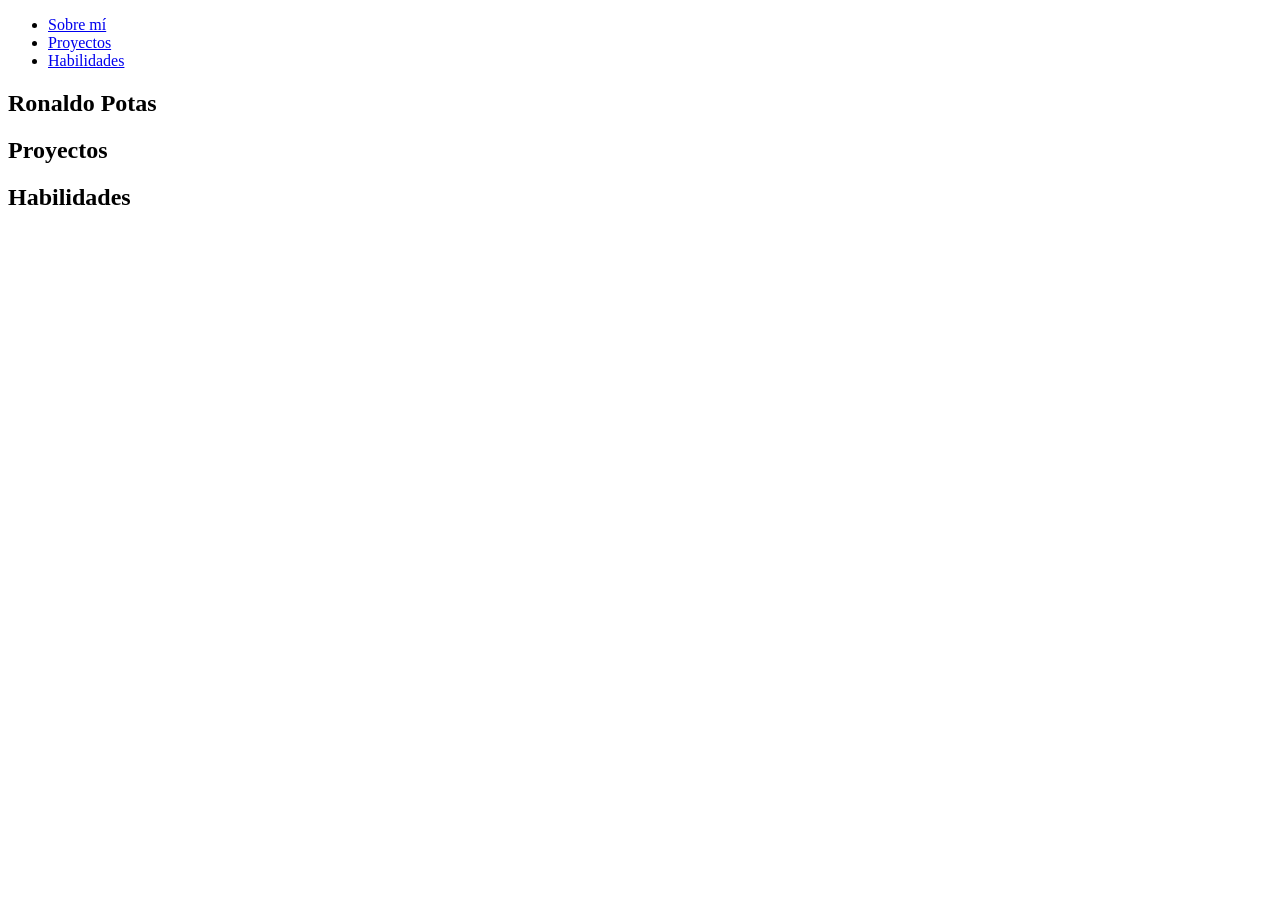
==== index.html @ 4b216d69 "Init Project" ====
<!DOCTYPE html>
<html lang="es">
<head>
    <meta charset="UTF-8">
    <meta name="viewport" content="width=device-width, initial-scale=1.0">
    <link rel="stylesheet" href="styles.css">
    <title>Portfolio</title>
</head>
<body>
    <header>
        <nav class="menu" id="menuprincipal">
            <ul>
                <li><a href="#sobre-mi">Sobre mí</a></li>
                <li><a href="#proyectos">Proyectos</a></li>
                <li><a href="#habilidades">Habilidades</a></li>
            </ul>
        </nav>
    </header>
    <section>
        <h1 id="sobre-mi">Ronaldo Potas</h1>
        <p></p>
    </section>
    <section>
        <h1 id="proyectos">Proyectos</h1>
    </section>
    <section>
        <h1 id="habilidades">Habilidades</h1>
    </section>
</body>
</html>
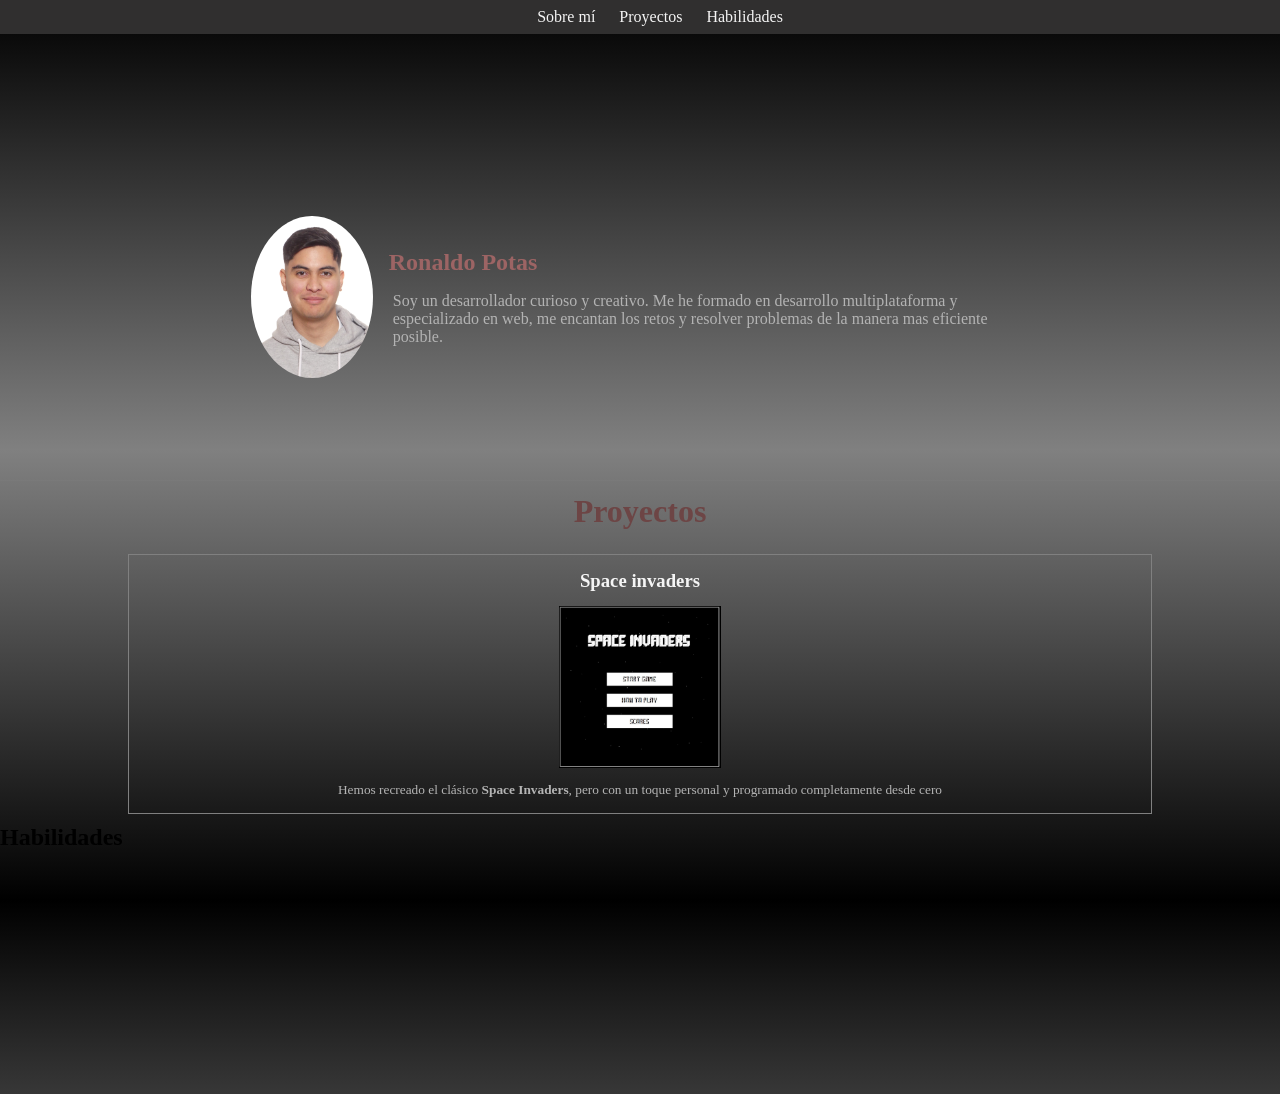
==== commit 7e6c3d58: "Styling && applying mobile-first design" ====
--- a/index.html
+++ b/index.html
@@ -1,14 +1,16 @@
 <!DOCTYPE html>
 <html lang="es">
+
 <head>
     <meta charset="UTF-8">
     <meta name="viewport" content="width=device-width, initial-scale=1.0">
-    <link rel="stylesheet" href="styles.css">
+    <link rel="stylesheet" href="assets/styles/styles.css">
     <title>Portfolio</title>
 </head>
+
 <body>
     <header>
-        <nav class="menu" id="menuprincipal">
+        <nav class="nav-bar">
             <ul>
                 <li><a href="#sobre-mi">Sobre mí</a></li>
                 <li><a href="#proyectos">Proyectos</a></li>
@@ -16,15 +18,32 @@
             </ul>
         </nav>
     </header>
-    <section>
-        <h1 id="sobre-mi">Ronaldo Potas</h1>
-        <p></p>
+    <section id="sobre-mi">
+        <div class="description">
+            <h1>Ronaldo Potas</h1>
+            <p>
+                Soy un desarrollador curioso y creativo. Me he formado en desarrollo multiplataforma y especializado en web, me encantan los retos y resolver problemas de la manera mas eficiente posible.
+            </p>
+        </div>
+        <img src="assets/images/PhotoOfMe.JPG" alt="Foto de perfil de Ronaldo">
     </section>
-    <section>
-        <h1 id="proyectos">Proyectos</h1>
+    <section id="proyectos">
+        <h2>Proyectos</h2>
+        <div>
+            <article>
+                <h3>
+                     Space invaders
+                </h3>
+                <img src="assets/images/SpaceInvaders.jpg" alt="Foto del proyecto de Space Invaders">
+                <p>
+                    Hemos recreado el clásico <strong>Space Invaders</strong>, pero con un toque personal y programado completamente desde cero
+                </p>
+            </article>
+        </div>
     </section>
-    <section>
-        <h1 id="habilidades">Habilidades</h1>
+    <section id="habilidades">
+        <h1 >Habilidades</h1>
     </section>
 </body>
+
 </html>
--- a/assets/styles/styles.css
+++ b/assets/styles/styles.css
@@ -0,0 +1,146 @@
+ * {
+     margin: 0;
+     box-sizing: border-box;
+     width: auto;
+ }
+
+ body {
+     margin: 0;
+     height: 100vh;
+     background: linear-gradient(black, grey, black);
+ }
+
+ header {
+     margin-bottom: 10%;
+ }
+
+ nav {
+     margin: 0;
+     background-color: rgb(48, 47, 47);
+     height: 25%;
+
+     ul {
+         display: flex;
+         justify-content: center;
+         gap: 8px;
+
+         li {
+             padding: 8px 8px;
+             list-style: none;
+             transition-duration: 1s;
+             transition-property: scale;
+             transition-timing-function: ease-in-out;
+
+             &:hover {
+                 scale: 1.25;
+             }
+         }
+
+         a {
+             text-decoration: none;
+             color: whitesmoke;
+
+             &:hover {
+                 color: rgb(156, 100, 100);
+             }
+         }
+     }
+
+ }
+
+ #sobre-mi {
+     height: 30%;
+     display: flex;
+     justify-content: center;
+     align-items: center;
+     gap: 16px;
+     margin-bottom: 48px;
+
+     .description {
+         order: 2;
+         width: 50vw;
+
+         h1 {
+             font-size: x-large;
+             color: rgb(156, 100, 100);
+             margin-bottom: 16px;
+         }
+
+         p {
+             color: rgb(179, 179, 179);
+             font-size: medium;
+             padding-left: 4px;
+         }
+     }
+
+     img {
+         border-radius: 100%;
+         width: auto;
+         height: 18vh;
+     }
+ }
+
+ #proyectos {
+     display: flex;
+     flex-direction: column;
+     align-items: center;
+     height: auto;
+     padding-top: 12px;
+     border-top: 1px solid;
+     border-color: rgba(128, 128, 128, 0.25);
+     gap: 24px;
+
+     h2 {
+         font-size: xx-large;
+         color: rgb(109, 69, 69);
+         height: min-content;
+     }
+
+     div {
+         display: flex;
+         justify-content: center;
+         align-items: center;
+         margin: 0 24px 10px;
+         width: 80%;
+         border: grey 1px solid;
+
+         article {
+             padding: 15px;
+             max-width: 50vw;
+             display: flex;
+             flex-direction: column;
+             justify-content: center;
+             align-items: center;
+             transition-duration: 1s;
+             transition-property: scale;
+             transition-timing-function: ease-in-out;
+
+             h3 {
+                 color: whitesmoke;
+                 margin-bottom: 14px;
+             }
+
+             img {
+                 height: 18vh;
+                 width: auto;
+                 margin-bottom: 14px;
+             }
+
+             p {
+                 color: rgb(180, 180, 180);
+                 font-size: smaller;
+                 text-align: center;
+             }
+
+             &:hover {
+                 scale: 1.1;
+             }
+
+         }
+     }
+
+ }
+
+ #habilidades {
+     height: 30%;
+ }
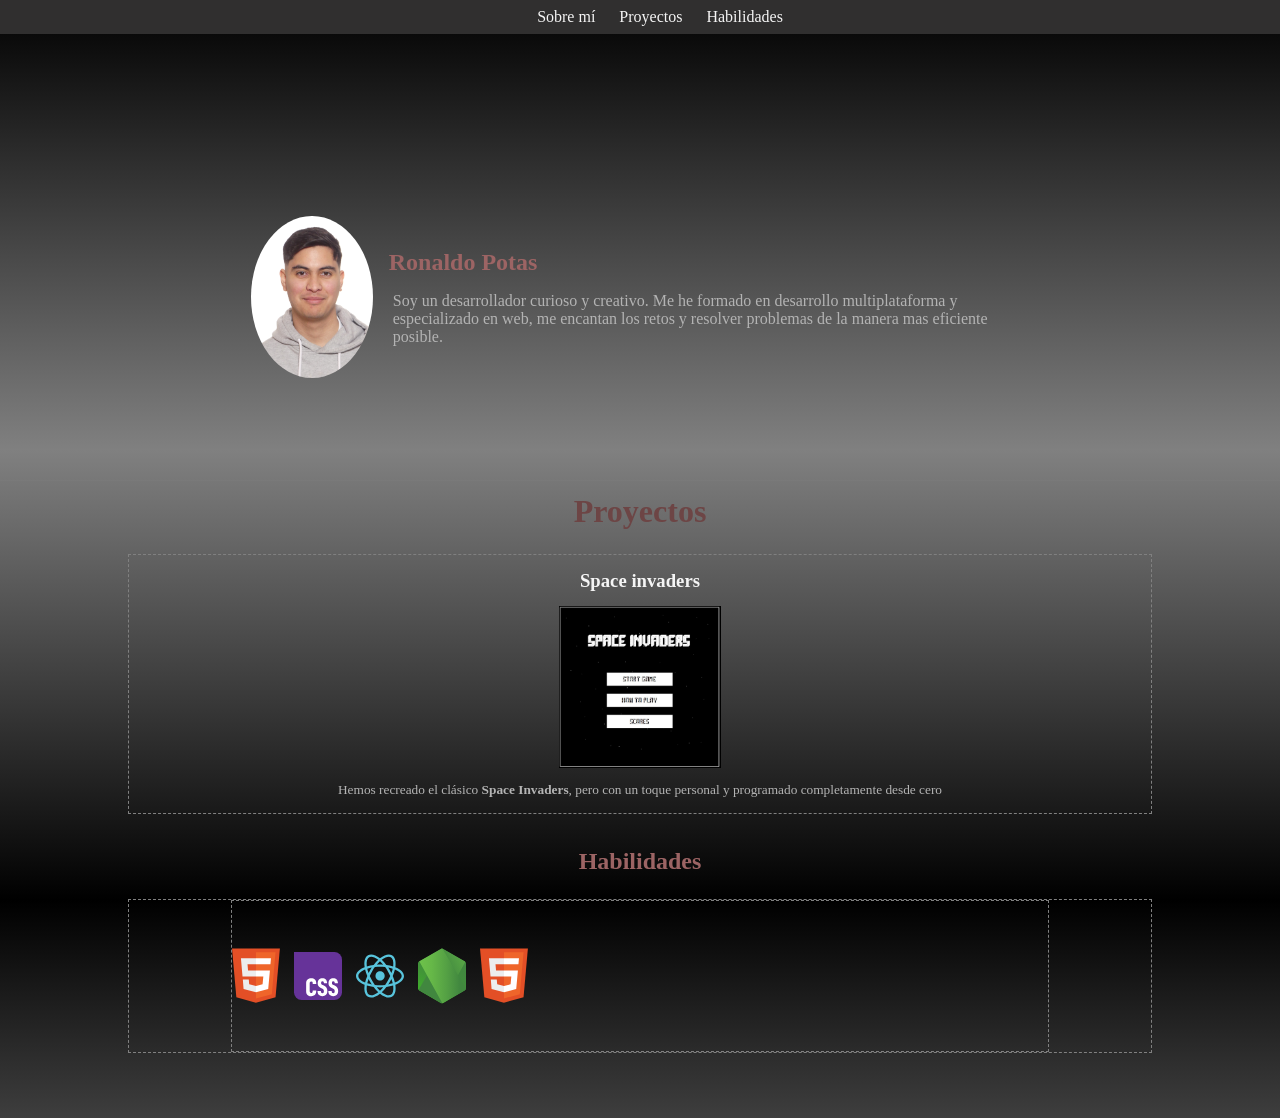
==== commit 65b654da: "Starting the logical from make a carousel" ====
--- a/index.html
+++ b/index.html
@@ -22,7 +22,8 @@
         <div class="description">
             <h1>Ronaldo Potas</h1>
             <p>
-                Soy un desarrollador curioso y creativo. Me he formado en desarrollo multiplataforma y especializado en web, me encantan los retos y resolver problemas de la manera mas eficiente posible.
+                Soy un desarrollador curioso y creativo. Me he formado en desarrollo multiplataforma y especializado en
+                web, me encantan los retos y resolver problemas de la manera mas eficiente posible.
             </p>
         </div>
         <img src="assets/images/PhotoOfMe.JPG" alt="Foto de perfil de Ronaldo">
@@ -32,18 +33,51 @@
         <div>
             <article>
                 <h3>
-                     Space invaders
+                    Space invaders
                 </h3>
                 <img src="assets/images/SpaceInvaders.jpg" alt="Foto del proyecto de Space Invaders">
                 <p>
-                    Hemos recreado el clásico <strong>Space Invaders</strong>, pero con un toque personal y programado completamente desde cero
+                    Hemos recreado el clásico <strong>Space Invaders</strong>, pero con un toque personal y programado
+                    completamente desde cero
                 </p>
             </article>
         </div>
     </section>
     <section id="habilidades">
-        <h1 >Habilidades</h1>
+        <h2>Habilidades</h2>
+        <div class="carousel-container">
+            <div id="carousel">
+                <div class="item">
+                    <svg>
+                        <use xlink:href="./assets/images/sprites.svg#html" />
+                    </svg>
+                </div>
+
+                <div class="item">
+                    <svg>
+                        <use xlink:href="./assets/images/sprites.svg#css" />
+                    </svg>
+                </div>
+
+                <div class="item">
+                    <svg>
+                        <use xlink:href="./assets/images/sprites.svg#react" />
+                    </svg>
+                </div>
+                <div class="item">
+                    <svg>
+                        <use xlink:href="./assets/images/sprites.svg#node" />
+                    </svg>
+                </div>
+                <div class="item">
+                    <svg>
+                        <use xlink:href="./assets/images/sprites.svg#html" />
+                    </svg>
+                </div>
+            </div>
+        </div>
     </section>
+    <script src="/assets/js/index.js"></script>
 </body>
 
 </html>
--- a/assets/styles/styles.css
+++ b/assets/styles/styles.css
@@ -89,6 +89,7 @@
      border-top: 1px solid;
      border-color: rgba(128, 128, 128, 0.25);
      gap: 24px;
+     margin-bottom: 24px;
 
      h2 {
          font-size: xx-large;
@@ -102,7 +103,7 @@
          align-items: center;
          margin: 0 24px 10px;
          width: 80%;
-         border: grey 1px solid;
+         border: grey 1px dashed;
 
          article {
              padding: 15px;
@@ -142,5 +143,42 @@
  }
 
  #habilidades {
+     display: flex;
+     flex-direction: column;
+     align-items: center;
      height: 30%;
+     gap: 24px;
+
+     h2 {
+         color: rgb(156, 100, 100);
+     }
+
+     .carousel-container {
+         border: grey 1px dashed;
+         display: flex;
+         justify-content: center;
+         align-items: center;
+         width: 80%;
+         height: auto;
+
+         #carousel {
+             display: flex;
+             overflow-x: scroll;
+             width: inherit;
+             border: grey 1px dashed;
+             gap: 14px;
+
+             .item {
+                display: flex;
+                justify-content: center;
+                align-items: center;
+                scroll-snap-align: center;
+                 svg {
+                    max-width: 48px;
+                    min-width: 48px;
+
+                 }
+             }
+         }
+     }
  }
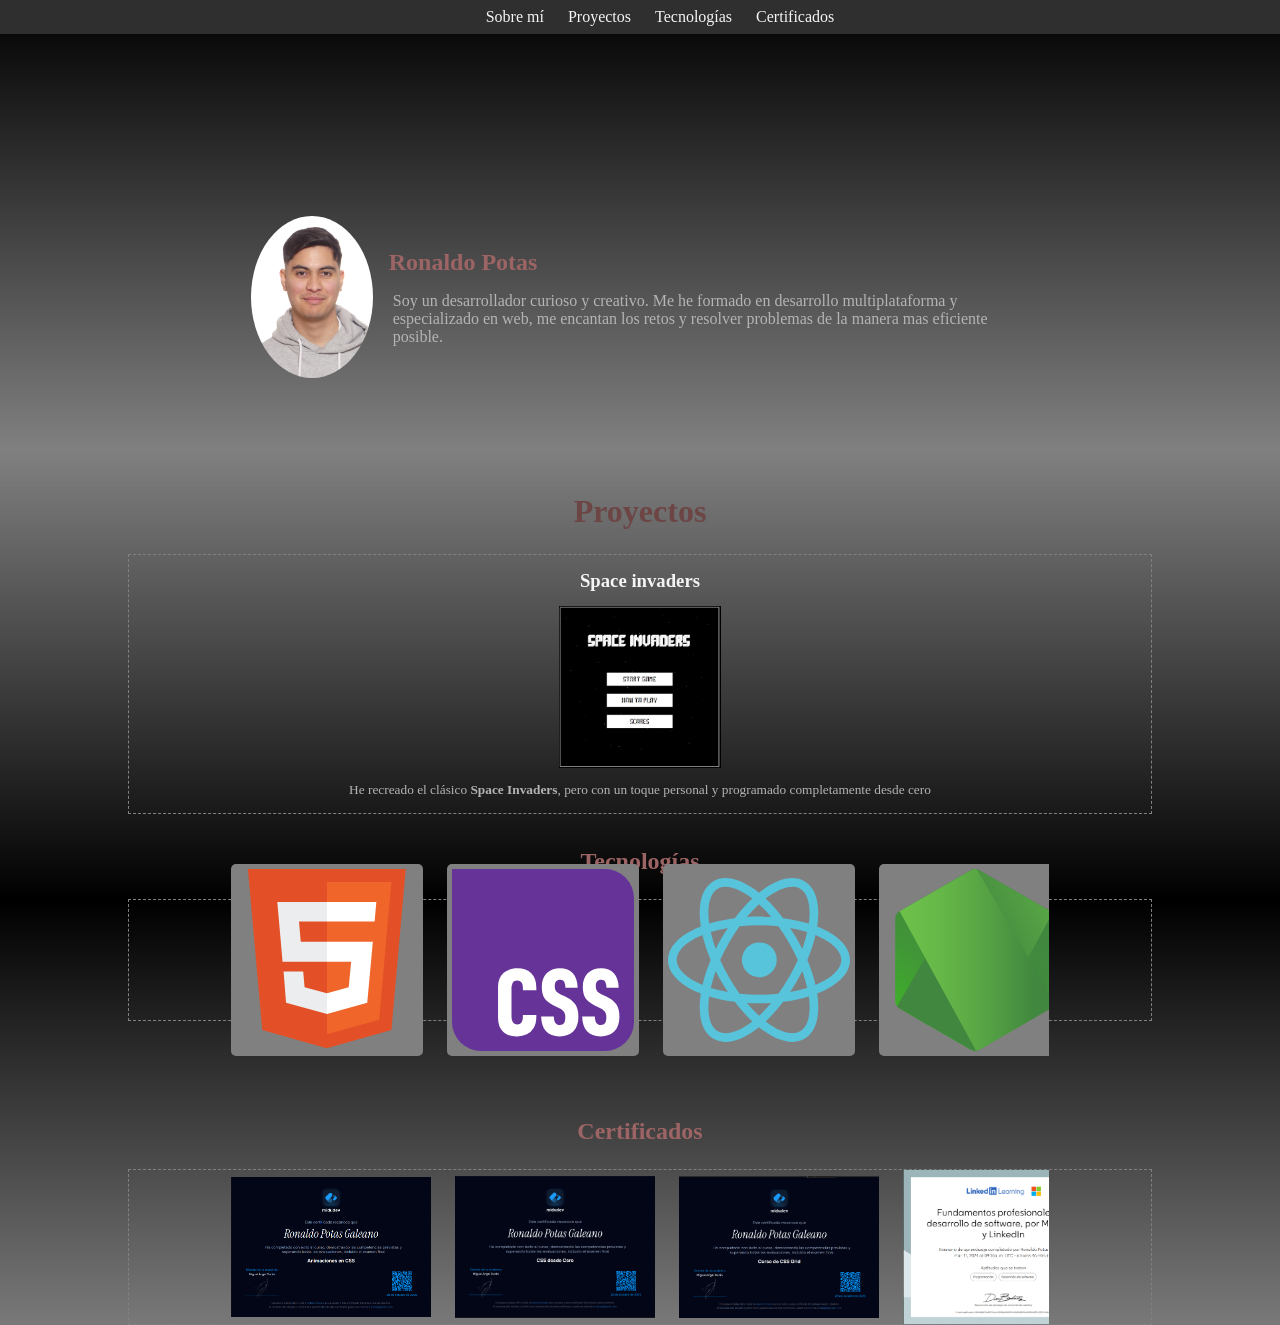
==== commit e1942e51: "Complete Projects section && add Certifications section" ====
--- a/index.html
+++ b/index.html
@@ -14,7 +14,8 @@
             <ul>
                 <li><a href="#sobre-mi">Sobre mí</a></li>
                 <li><a href="#proyectos">Proyectos</a></li>
-                <li><a href="#habilidades">Habilidades</a></li>
+                <li><a href="#tecnologias">Tecnologías</a></li>
+                <li><a href="#certificados">Certificados</a></li>
             </ul>
         </nav>
     </header>
@@ -37,14 +38,14 @@
                 </h3>
                 <img src="assets/images/SpaceInvaders.jpg" alt="Foto del proyecto de Space Invaders">
                 <p>
-                    Hemos recreado el clásico <strong>Space Invaders</strong>, pero con un toque personal y programado
+                    He recreado el clásico <strong>Space Invaders</strong>, pero con un toque personal y programado
                     completamente desde cero
                 </p>
             </article>
         </div>
     </section>
-    <section id="habilidades">
-        <h2>Habilidades</h2>
+    <section id="tecnologias">
+        <h2>Tecnologías</h2>
         <div class="carousel-container">
             <div id="carousel">
                 <div class="item">
@@ -71,13 +72,78 @@
                 </div>
                 <div class="item">
                     <svg>
+                        <use xlink:href="./assets/images/sprites.svg#express" />
+                    </svg>
+                </div>
+
+                <div class="item">
+                    <svg>
+                        <use xlink:href="./assets/images/sprites.svg#mongodb" />
+                    </svg>
+                </div>
+                <div class="item">
+                    <svg>
+                        <use xlink:href="./assets/images/sprites.svg#tailwind" />
+                    </svg>
+                </div>
+                <div class="item">
+                    <svg>
+                        <use xlink:href="./assets/images/sprites.svg#git" />
+                    </svg>
+                </div>
+
+                <div class="item">
+                    <svg>
+                        <use xlink:href="./assets/images/sprites.svg#java" />
+                    </svg>
+                </div>
+
+                <div class="item">
+                    <svg>
+                        <use xlink:href="./assets/images/sprites.svg#js" />
+                    </svg>
+                </div>
+                <div class="item">
+                    <svg>
+                        <use xlink:href="./assets/images/sprites.svg#mysql" />
+                    </svg>
+                </div>
+                <div class="item">
+                    <svg>
                         <use xlink:href="./assets/images/sprites.svg#html" />
+                    </svg>
+                </div>
+                <div class="item">
+                    <svg>
+                        <use xlink:href="./assets/images/sprites.svg#css" />
+                    </svg>
+                </div>
+
+                <div class="item">
+                    <svg>
+                        <use xlink:href="./assets/images/sprites.svg#react" />
                     </svg>
                 </div>
             </div>
         </div>
     </section>
-    <script src="/assets/js/index.js"></script>
+    <section id="certificados">
+        <h2>Certificados</h2>
+        <div class="carousel-container">
+            <div id="carousel">
+                <div class="item">
+                    <img src="/assets/certifications/Animaciones en Css.png" alt="Cerificado de animaciones en Css">
+                </div>
+                <!-- <div class="item"><img src="/assets/certifications/Carta de Recomendación.png" alt="Carta de Recomendación de Cima Digial"></div> -->
+                <div class="item"><img src="/assets/certifications/Css desde Cero.png" alt="" srcset=""></div>
+                <div class="item"><img src="/assets/certifications/Css Grid.png" alt="" srcset=""></div>
+                <div class="item"><img src="/assets/certifications/Desarrollo de Software.png" alt="" srcset=""></div>
+                <div class="item"><img src="/assets/certifications/html.png" alt="" srcset=""></div>
+                <div class="item"><img src="/assets/certifications/Tailwind desde Cero.png" alt="" srcset=""></div>
+            </div>
+        </div>
+    </section>
 </body>
+<script src="/assets/js/index.js"></script>
 
 </html>
--- a/assets/styles/styles.css
+++ b/assets/styles/styles.css
@@ -1,3 +1,12 @@
+ :root {
+     --primary-color: whitesmoke;
+     --primary-color-dark: rgb(180, 180, 180);
+     --secondary-color: rgb(156, 100, 100);
+     --secondary-color-dark: rgb(109, 69, 69);
+     --background-color: linear-gradient(black, grey, black);
+     --secondary-background-color: rgb(48, 47, 47);
+ }
+
  * {
      margin: 0;
      box-sizing: border-box;
@@ -5,9 +14,9 @@
  }
 
  body {
-     margin: 0;
+     margin: none;
      height: 100vh;
-     background: linear-gradient(black, grey, black);
+     background: var(--background-color)
  }
 
  header {
@@ -15,8 +24,8 @@
  }
 
  nav {
-     margin: 0;
-     background-color: rgb(48, 47, 47);
+     margin: none;
+     background-color: var(--secondary-background-color);
      height: 25%;
 
      ul {
@@ -38,10 +47,10 @@
 
          a {
              text-decoration: none;
-             color: whitesmoke;
+             color: var(--primary-color);
 
              &:hover {
-                 color: rgb(156, 100, 100);
+                 color: var(--secondary-color);
              }
          }
      }
@@ -62,12 +71,12 @@
 
          h1 {
              font-size: x-large;
-             color: rgb(156, 100, 100);
+             color: var(--secondary-color);
              margin-bottom: 16px;
          }
 
          p {
-             color: rgb(179, 179, 179);
+             color: var(--primary-color-dark);
              font-size: medium;
              padding-left: 4px;
          }
@@ -93,7 +102,7 @@
 
      h2 {
          font-size: xx-large;
-         color: rgb(109, 69, 69);
+         color: var(--secondary-color-dark);
          height: min-content;
      }
 
@@ -117,7 +126,7 @@
              transition-timing-function: ease-in-out;
 
              h3 {
-                 color: whitesmoke;
+                 color: var(--primary-color);
                  margin-bottom: 14px;
              }
 
@@ -128,7 +137,7 @@
              }
 
              p {
-                 color: rgb(180, 180, 180);
+                 color: var(--primary-color-dark);
                  font-size: smaller;
                  text-align: center;
              }
@@ -142,7 +151,7 @@
 
  }
 
- #habilidades {
+ #tecnologias {
      display: flex;
      flex-direction: column;
      align-items: center;
@@ -150,7 +159,54 @@
      gap: 24px;
 
      h2 {
-         color: rgb(156, 100, 100);
+         color: var(--secondary-color);
+     }
+
+     .carousel-container {
+         border: grey 1px dashed;
+         display: flex;
+         justify-content: center;
+         align-items: center;
+         width: 80%;
+         height: 45%;
+
+         #carousel {
+             display: flex;
+             overflow-x: scroll;
+             scrollbar-width: none;
+             width: inherit;
+             gap: 24px;
+
+             .item {
+                 display: flex;
+                 justify-content: center;
+                 align-items: center;
+
+                 svg {
+                     background-color: grey;
+                     border-radius: 5px;
+                     padding: 5px;
+                     max-width: 15vw;
+                     min-width: 15vw;
+                     max-height: 15vw;
+                     min-height: 15vw;
+
+                 }
+             }
+         }
+     }
+ }
+
+ #certificados {
+     display: flex;
+     align-items: center;
+     flex-direction: column;
+     align-items: center;
+     height: auto;
+     gap: 24px;
+
+     h2 {
+         color: var(--secondary-color);
      }
 
      .carousel-container {
@@ -164,20 +220,19 @@
          #carousel {
              display: flex;
              overflow-x: scroll;
+             scrollbar-width: none;
              width: inherit;
-             border: grey 1px dashed;
-             gap: 14px;
+             gap: 24px;
 
              .item {
-                display: flex;
-                justify-content: center;
-                align-items: center;
-                scroll-snap-align: center;
-                 svg {
-                    max-width: 48px;
-                    min-width: 48px;
-
+                 display: flex;
+                 justify-content: center;
+                 align-items: center;
+                 img{
+                    height: auto;
+                    width: 200px;
                  }
+
              }
          }
      }
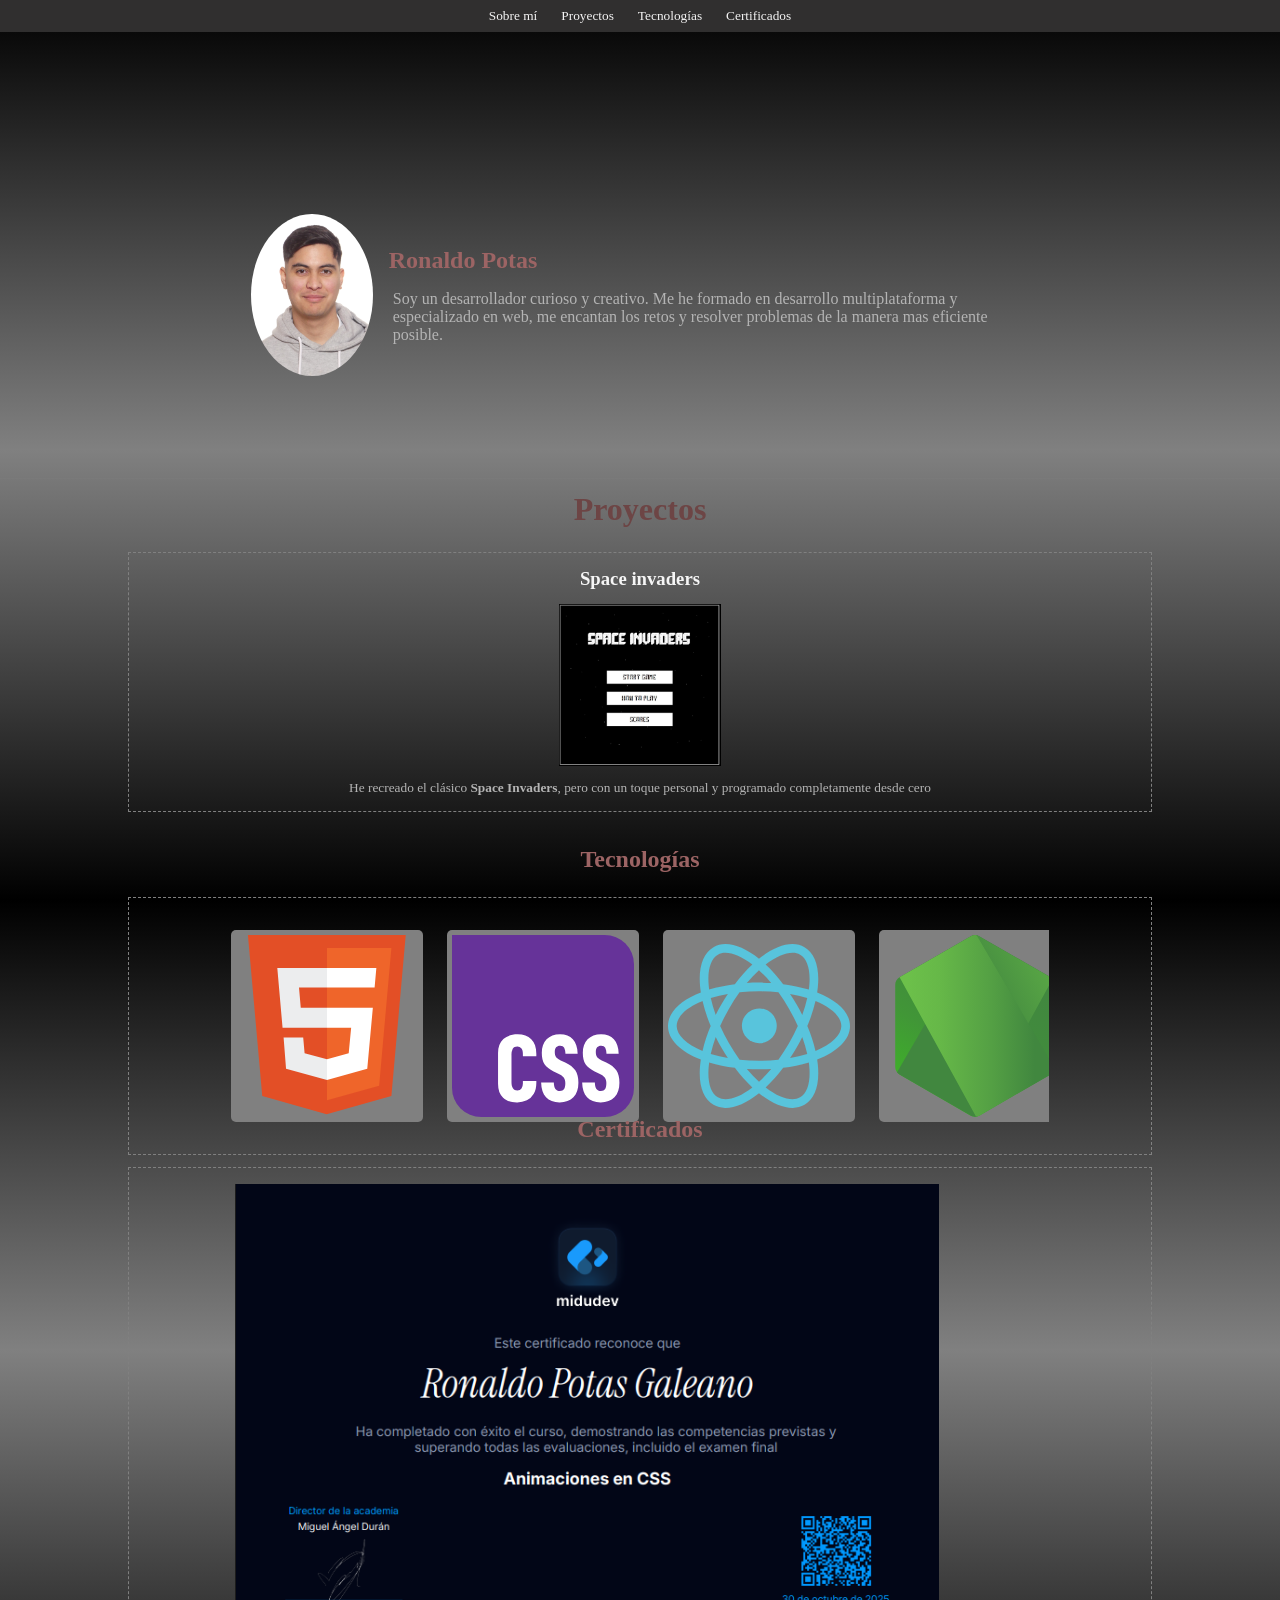
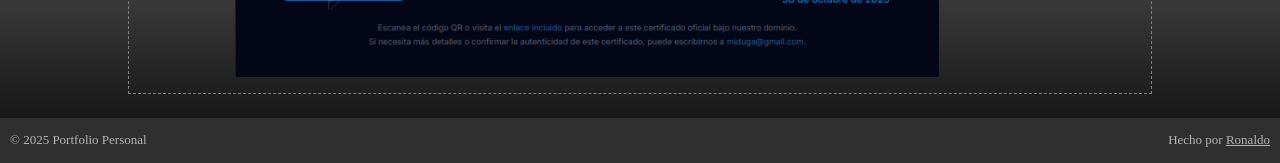
==== commit 056f061a: "Mvp" ====
--- a/index.html
+++ b/index.html
@@ -47,7 +47,7 @@
     <section id="tecnologias">
         <h2>Tecnologías</h2>
         <div class="carousel-container">
-            <div id="carousel">
+            <div id="tech-carousel">
                 <div class="item">
                     <svg>
                         <use xlink:href="./assets/images/sprites.svg#html" />
@@ -130,19 +130,24 @@
     <section id="certificados">
         <h2>Certificados</h2>
         <div class="carousel-container">
-            <div id="carousel">
-                <div class="item">
-                    <img src="/assets/certifications/Animaciones en Css.png" alt="Cerificado de animaciones en Css">
+            <div class="carousel carousel--scroll-buttons carousel--scroll-markers">
+                <div class="carousel__slide" data-label="Slide 1">
+                    <img src="/assets/certifications/Animaciones en Css.png" alt="Certificado de animaciones en Css">
                 </div>
-                <!-- <div class="item"><img src="/assets/certifications/Carta de Recomendación.png" alt="Carta de Recomendación de Cima Digial"></div> -->
-                <div class="item"><img src="/assets/certifications/Css desde Cero.png" alt="" srcset=""></div>
-                <div class="item"><img src="/assets/certifications/Css Grid.png" alt="" srcset=""></div>
-                <div class="item"><img src="/assets/certifications/Desarrollo de Software.png" alt="" srcset=""></div>
-                <div class="item"><img src="/assets/certifications/html.png" alt="" srcset=""></div>
-                <div class="item"><img src="/assets/certifications/Tailwind desde Cero.png" alt="" srcset=""></div>
+                <div class="carousel__slide" data-label="Slide 2"><img src="/assets/certifications/Carta de Recomendación.png" alt="Carta de Recomendación de Cima Digial"></div>
+                <div class="carousel__slide" data-label="Slide 3"><img src="/assets/certifications/Css desde Cero.png" alt="Certificado de Css desde Cero"></div>
+                <div class="carousel__slide" data-label="Slide 4"><img src="/assets/certifications/Css Grid.png" alt="Certificado de Css Grid"></div>
+                <div class="carousel__slide" data-label="Slide 5"><img src="/assets/certifications/Desarrollo de Software.png" alt="Certificado de Desarrollo de Sofware"></div>
+                <div class="carousel__slide" data-label="Slide 6"><img src="/assets/certifications/html.png" alt="Certificado de HTML"></div>
+                <div class="carousel__slide" data-label="Slide 7"><img src="/assets/certifications/Tailwind desde Cero.png" alt="Certificado de Tailwind dese Cero"></div>
+                
             </div>
         </div>
     </section>
+    <footer>
+        <p>&copy; 2025 Portfolio Personal</p>
+        <p>Hecho por <a href="https://github.com/RoniPG">Ronaldo</a></p>
+    </footer>
 </body>
 <script src="/assets/js/index.js"></script>
 
--- a/assets/styles/styles.css
+++ b/assets/styles/styles.css
@@ -31,6 +31,8 @@
      ul {
          display: flex;
          justify-content: center;
+         align-items: center;
+         padding: 0;
          gap: 8px;
 
          li {
@@ -39,6 +41,8 @@
              transition-duration: 1s;
              transition-property: scale;
              transition-timing-function: ease-in-out;
+             text-align: center;
+             font-size: smaller;
 
              &:hover {
                  scale: 1.25;
@@ -167,10 +171,11 @@
          display: flex;
          justify-content: center;
          align-items: center;
+         padding: 10% 0;
          width: 80%;
          height: 45%;
 
-         #carousel {
+         #tech-carousel {
              display: flex;
              overflow-x: scroll;
              scrollbar-width: none;
@@ -204,6 +209,7 @@
      align-items: center;
      height: auto;
      gap: 24px;
+     margin-bottom: 24px;
 
      h2 {
          color: var(--secondary-color);
@@ -217,22 +223,47 @@
          width: 80%;
          height: auto;
 
-         #carousel {
+         .carousel {
              display: flex;
+             width: inherit;
              overflow-x: scroll;
              scrollbar-width: none;
-             width: inherit;
-             gap: 24px;
-
-             .item {
+             gap: 8px;
+             padding: 12px 4px;
+
+             .carousel__slide {
                  display: flex;
                  justify-content: center;
                  align-items: center;
-                 img{
-                    height: auto;
-                    width: 200px;
+
+                 img {
+                     width: 55vw;
+                     aspect-ratio: 45/32;
+                     object-fit: contain;
                  }
-
+             }
+
+         }
+     }
+ }
+
+ footer {
+     height: 5%;
+     background-color: var(--secondary-background-color);
+     display: flex;
+     padding: 0 10px;
+     justify-content: space-between;
+     align-items: center;
+
+     p {
+         color: var(--primary-color-dark);
+         font-size: small;
+
+         a {
+             color: var(--primary-color-dark);
+
+             &:hover {
+                 color: var(--secondary-color);
              }
          }
      }
